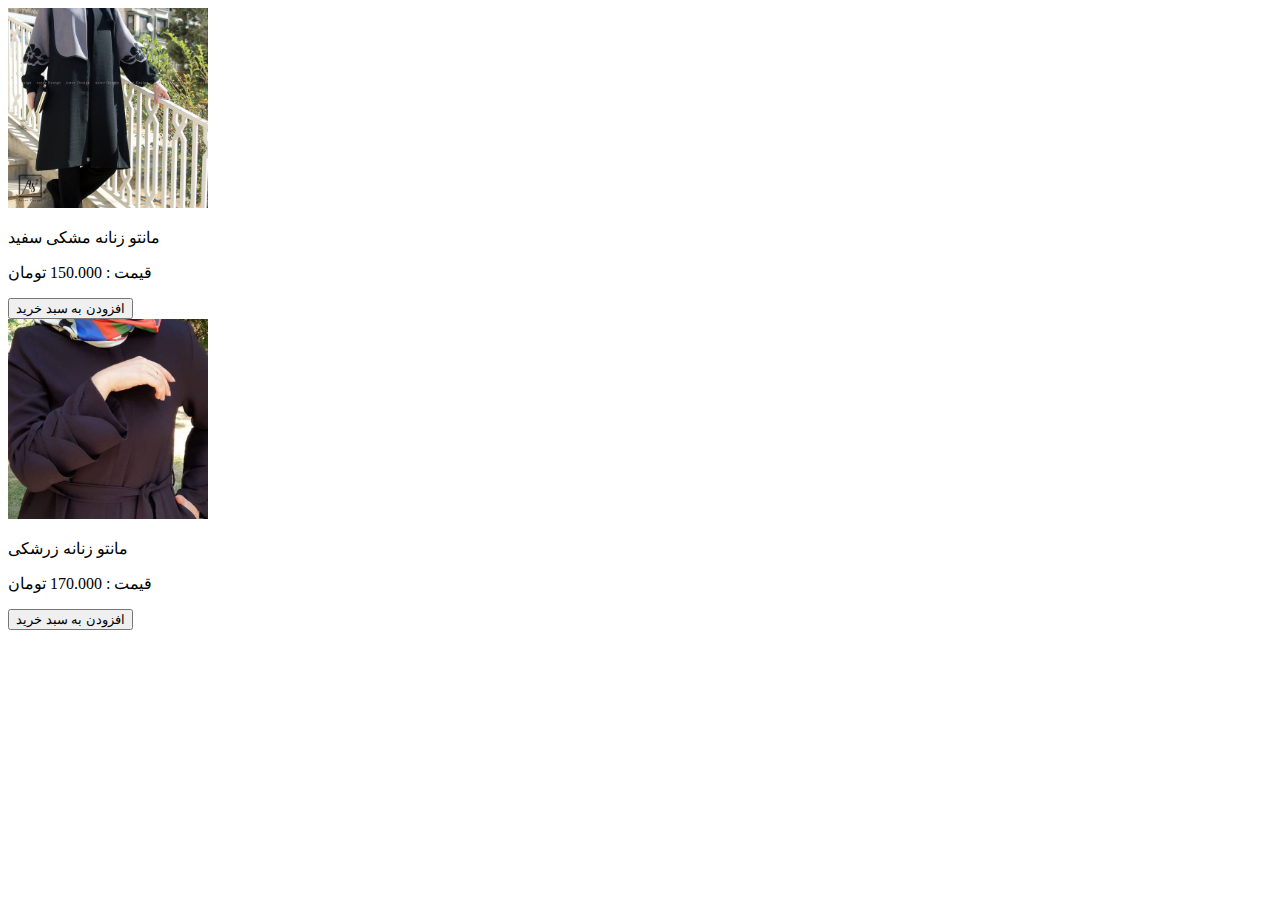
==== index.html @ 18c05ef4 "" ====
<!DOCTYPE html>
<html lang="en">
    <meta charset="UTF-8">
    <title>Document</title>
<head>
  <title>Title of the document</title>
</head>
<body>
<div>
    <span>
    <img src="Women Cloth  (1).jpg" alt="Women Cloth" style="width: 200px; height: 200px; align-items: center;">
    <p>مانتو زنانه مشکی سفید</p>
    <p>قیمت : 150.000 تومان</p>
    <button>افزودن به سبد خرید</button>
</span>
</div>

<div>
<span>
    <img src="Women Cloth  (2).jpg" alt="Women Cloth" style="width: 200px; height: 200px; align-items: center;">
    <p>مانتو زنانه زرشکی</p>
    <p>قیمت : 170.000 تومان</p>
    <button>افزودن به سبد خرید</button>
</span>
</div>


</body>
</html>
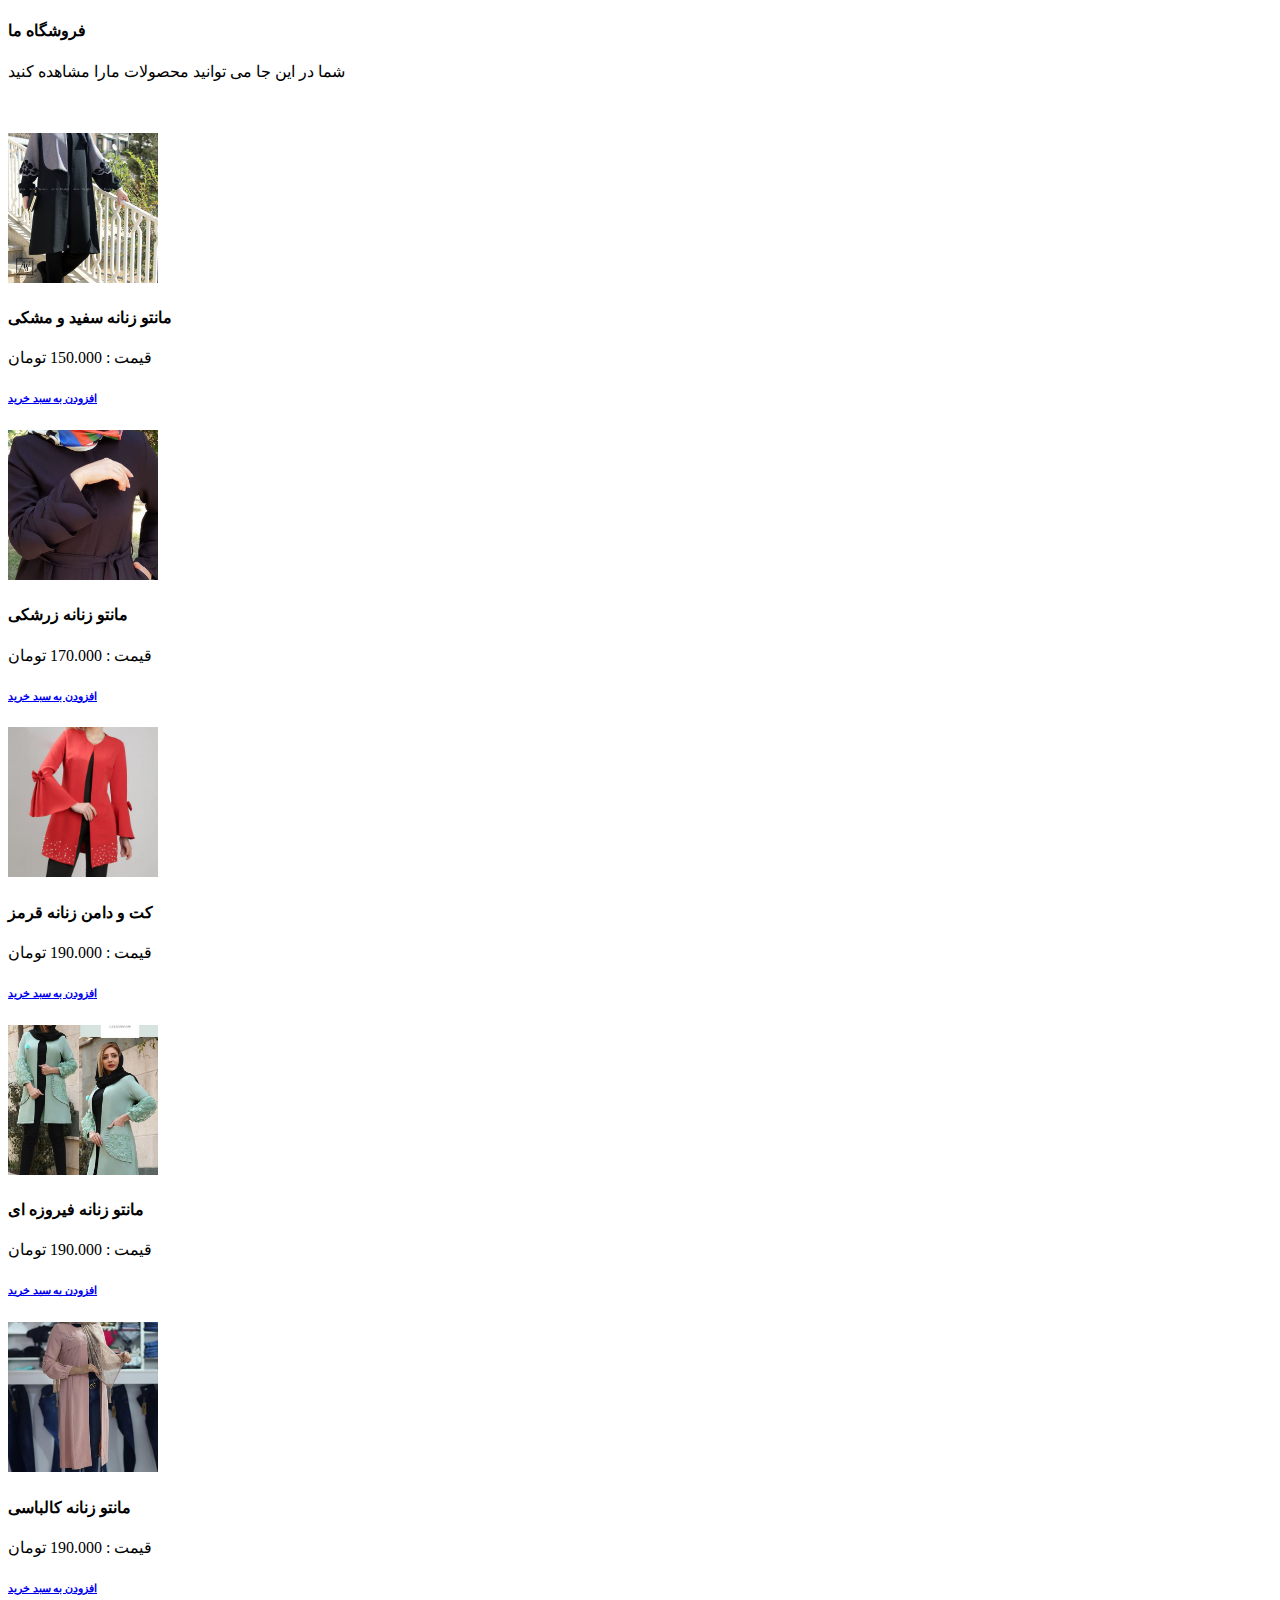
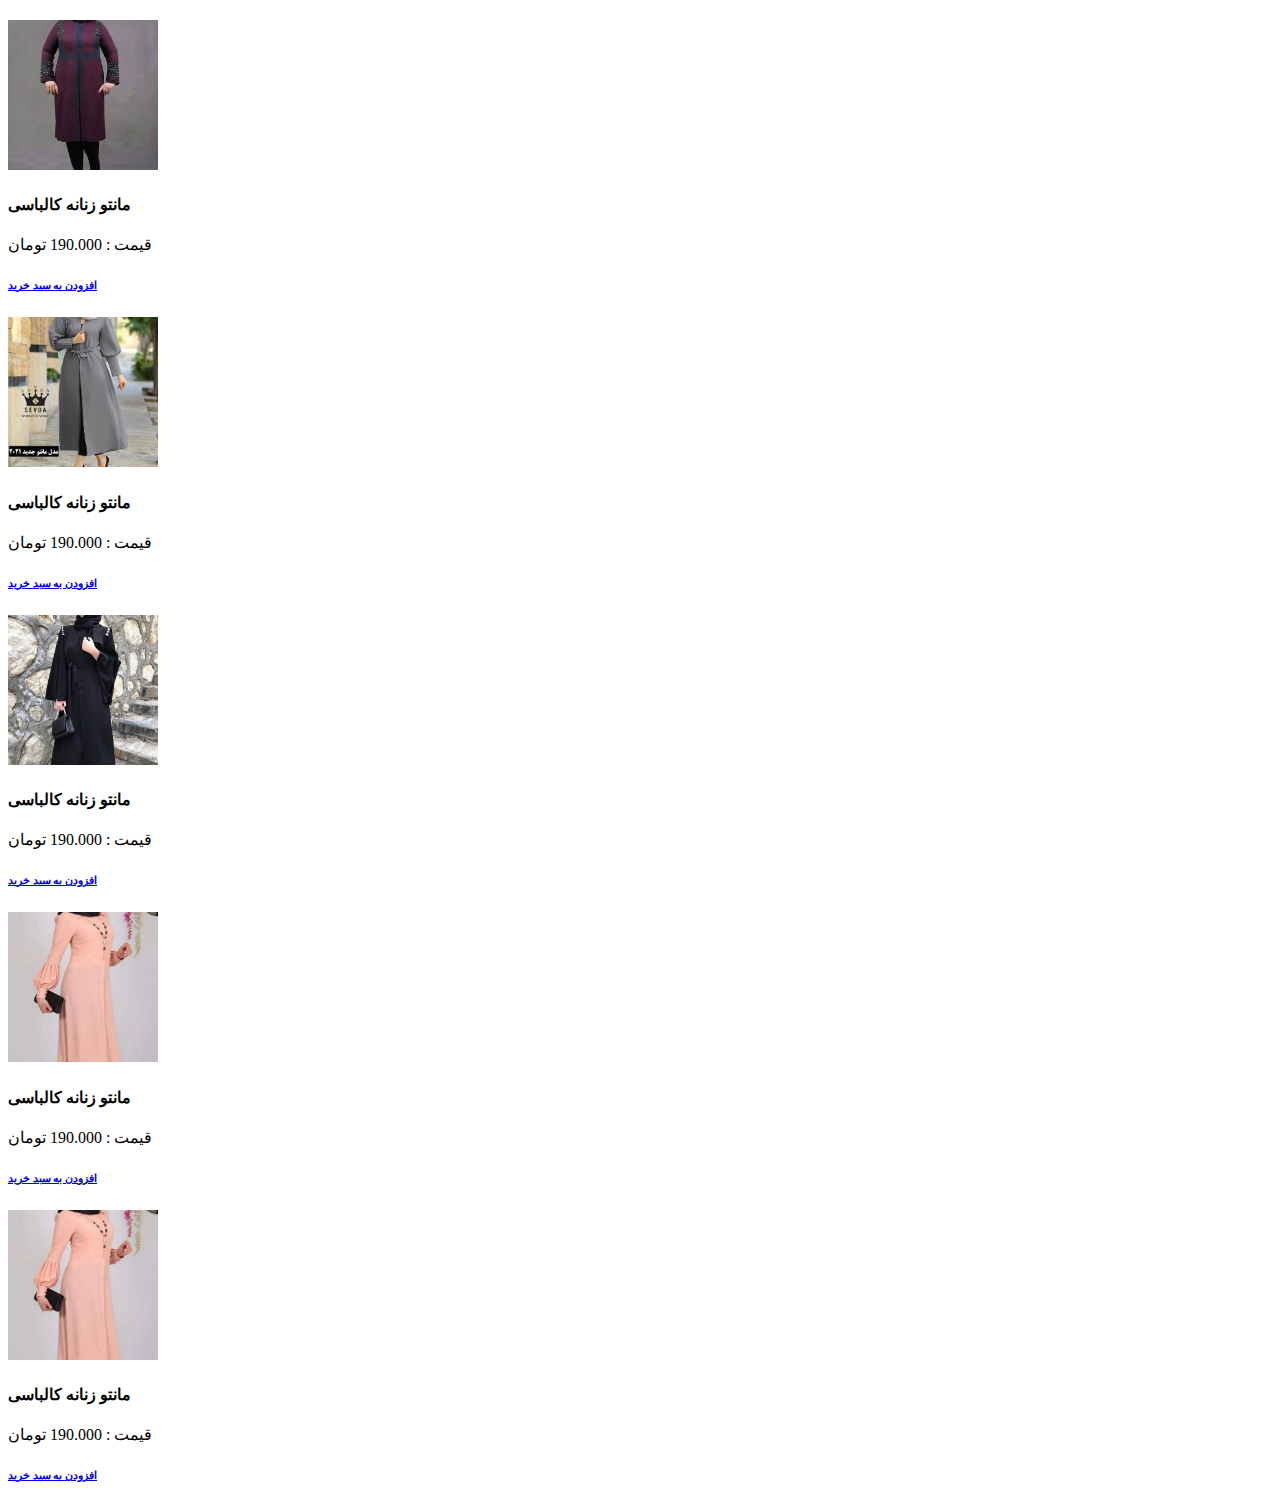
==== commit 30cae269: "Update index.html" ====
--- a/index.html
+++ b/index.html
@@ -1,29 +1,144 @@
 <!DOCTYPE html>
 <html lang="en">
-    <meta charset="UTF-8">
-    <title>Document</title>
+<meta charset="UTF-8">
+<title>Document</title>
+
 <head>
-  <title>Title of the document</title>
+    <title>Title of the document</title>
+    <link rel="stylesheet" href="style.css">
 </head>
+
 <body>
-<div>
-    <span>
-    <img src="Women Cloth  (1).jpg" alt="Women Cloth" style="width: 200px; height: 200px; align-items: center;">
-    <p>مانتو زنانه مشکی سفید</p>
-    <p>قیمت : 150.000 تومان</p>
-    <button>افزودن به سبد خرید</button>
-</span>
-</div>
+        <h4>فروشگاه ما</h4>
+        <p>شما در این جا می توانید محصولات مارا مشاهده کنید</p>
+        <br>
+        <br>
+    <header class="container">
+        <div>
+            <span>
+                <img src="Women Cloth  (1).jpg" alt="Women Cloth"
+                    style="width: 150px; height: 150px; align-items: center;">
+                <h4>مانتو زنانه سفید و مشکی</h4>
+                <p>قیمت : 150.000 تومان</p>
+                <h6><a href="#">افزودن به سبد خرید</a></h6>
+            </span>
 
-<div>
-<span>
-    <img src="Women Cloth  (2).jpg" alt="Women Cloth" style="width: 200px; height: 200px; align-items: center;">
-    <p>مانتو زنانه زرشکی</p>
-    <p>قیمت : 170.000 تومان</p>
-    <button>افزودن به سبد خرید</button>
-</span>
-</div>
+        </div>
+
+        <div>
+            <span>
+                <img src="Women Cloth  (2).jpg" alt="Women Cloth"
+                    style="width: 150px; height: 150px; align-items: center;">
+                <h4>مانتو زنانه زرشکی</h4>
+                <p>قیمت : 170.000 تومان</p>
+                <h6><a href="#">افزودن به سبد خرید</a></h6>
+            </span>
+
+        </div>
+
+
+        <div>
+            <span>
+                <img src="Women Cloth  (3).jpg" alt="Women Cloth"
+                    style="width: 150px; height: 150px; align-items: center;">
+                <h4>کت و دامن زنانه قرمز</h4>
+                <p>قیمت : 190.000 تومان</p>
+                <h6><a href="#">افزودن به سبد خرید</a></h6>
+            </span>
+
+        </div>
+
+        <div>
+            <span>
+                <img src="Women Cloth  (4).jpg" alt="Women Cloth"
+                    style="width: 150px; height: 150px; align-items: center;">
+                <h4>مانتو زنانه فیروزه ای</h4>
+                <p>قیمت : 190.000 تومان</p>
+                <h6><a href="#">افزودن به سبد خرید</a></h6>
+            </span>
+
+        </div>
+
+        <div>
+            <span>
+                <img src="Women Cloth  (5).jpg" alt="Women Cloth"
+                    style="width: 150px; height: 150px; align-items: center;">
+                <h4>مانتو زنانه کالباسی</h4>
+                <p>قیمت : 190.000 تومان</p>
+                <h6><a href="#">افزودن به سبد خرید</a></h6>
+            </span>
+
+        </div>
+
+
+        <div>
+            <span>
+                <img src="Women Cloth  (6).jpg" alt="Women Cloth"
+                    style="width: 150px; height: 150px; align-items: center;">
+                <h4>مانتو زنانه کالباسی</h4>
+                <p>قیمت : 190.000 تومان</p>
+                <h6><a href="#">افزودن به سبد خرید</a></h6>
+            </span>
+
+        </div>
+
+
+        <div>
+            <span>
+                <img src="Women Cloth  (7).jpg" alt="Women Cloth"
+                    style="width: 150px; height: 150px; align-items: center;">
+                <h4>مانتو زنانه کالباسی</h4>
+                <p>قیمت : 190.000 تومان</p>
+                <h6><a href="#">افزودن به سبد خرید</a></h6>
+            </span>
+
+        </div>
+
+
+
+        <div>
+            <span>
+                <img src="Women Cloth  (8).jpg" alt="Women Cloth"
+                    style="width: 150px; height: 150px; align-items: center;">
+                <h4>مانتو زنانه کالباسی</h4>
+                <p>قیمت : 190.000 تومان</p>
+                <h6><a href="#">افزودن به سبد خرید</a></h6>
+            </span>
+
+        </div>
+
+
+
+
+        <div>
+            <span>
+                <img src="Women Cloth  (9).jpg" alt="Women Cloth"
+                    style="width: 150px; height: 150px; align-items: center;">
+                <h4>مانتو زنانه کالباسی</h4>
+                <p>قیمت : 190.000 تومان</p>
+                <h6><a href="#">افزودن به سبد خرید</a></h6>
+            </span>
+
+        </div>
+
+
+
+        <div>
+            <span>
+                <img src="Women Cloth  (9).jpg" alt="Women Cloth"
+                    style="width: 150px; height: 150px; align-items: center;">
+                <h4>مانتو زنانه کالباسی</h4>
+                <p>قیمت : 190.000 تومان</p>
+                <h6><a href="#">افزودن به سبد خرید</a></h6>
+            </span>
+
+        </div>
+    </header>
+
+
+
 
 
 </body>
-</html>+
+</html>
